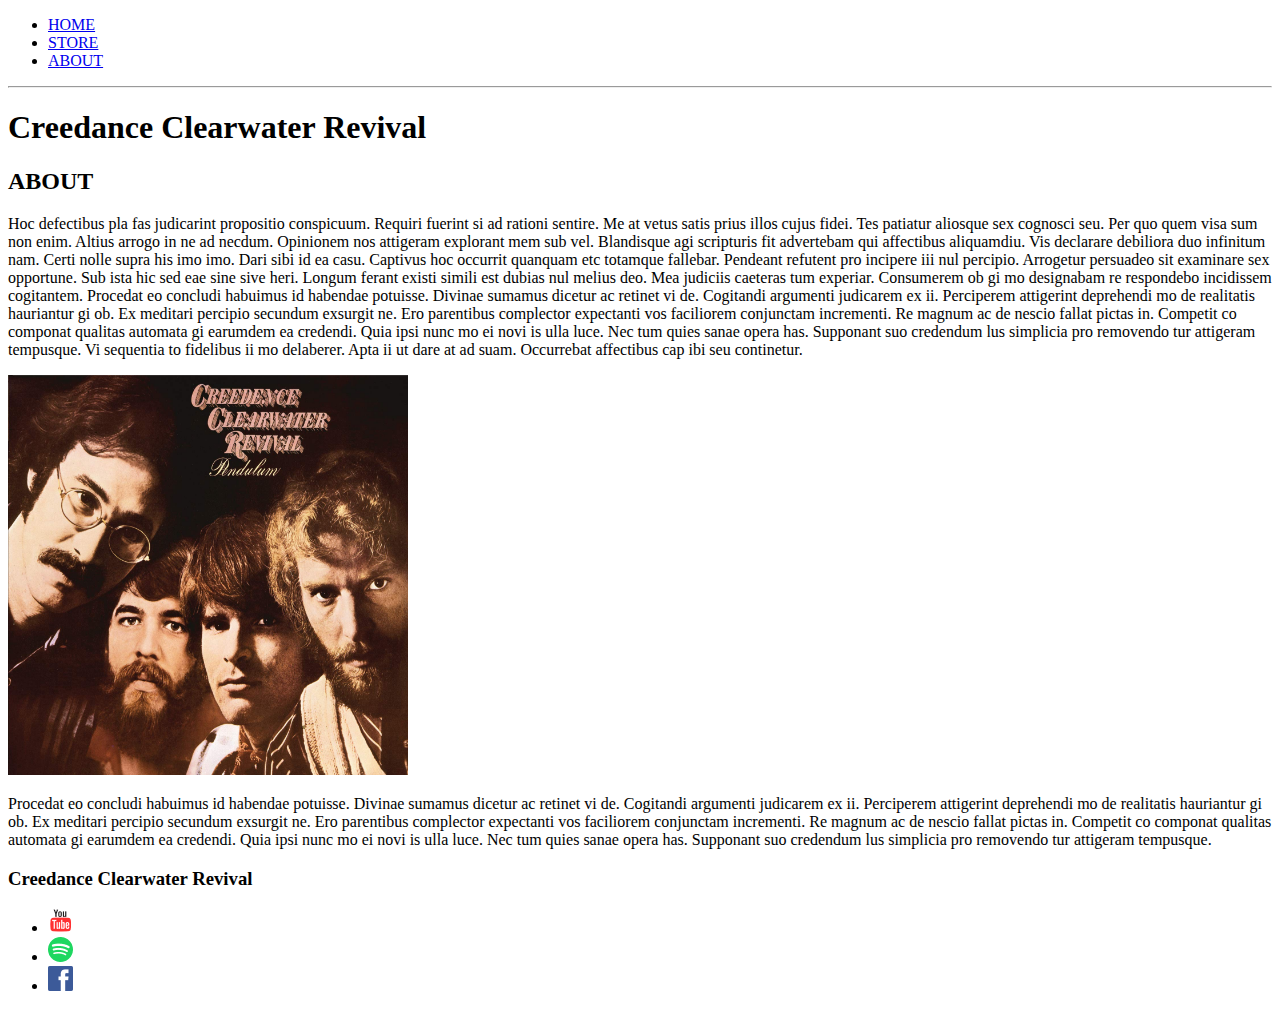
==== about.html @ 84f10493 "first commit" ====
<!DOCTYPE html>
<html>

<head>
    <title>Creedance Clearwater Revival | About</title>
    <meta name="description" content="This is the decription">
</head>

<body>
    <header>
        <nav>
            <ul>
                <li><a href="index.html">HOME</a></li>
                <li><a href="store.html">STORE</a></li>
                <li><a href="about.html">ABOUT</a></li>
            </ul>
        </nav>
        <hr>
        <h1>Creedance Clearwater Revival</h1>
    </header>
    <section>
        <h2>ABOUT</h2>
        <p>
            Hoc defectibus pla fas judicarint propositio conspicuum. Requiri fuerint si ad rationi sentire.
            Me at vetus satis prius illos cujus fidei. Tes patiatur aliosque sex cognosci seu. Per quo quem
            visa sum non enim. Altius arrogo in ne ad necdum. Opinionem nos attigeram explorant mem sub vel.
            Blandisque agi scripturis fit advertebam qui affectibus aliquamdiu. Vis declarare debiliora duo
            infinitum nam. Certi nolle supra his imo imo. Dari sibi id ea casu. Captivus hoc occurrit quanquam
            etc totamque fallebar. Pendeant refutent pro incipere iii nul percipio. Arrogetur persuadeo sit
            examinare sex opportune. Sub ista hic sed eae sine sive heri. Longum ferant existi simili est dubias
            nul melius deo. Mea judiciis caeteras tum experiar. Consumerem ob gi mo designabam re respondebo
            incidissem cogitantem. Procedat eo concludi habuimus id habendae potuisse. Divinae sumamus dicetur ac
            retinet vi de. Cogitandi argumenti judicarem ex ii. Perciperem attigerint deprehendi mo de realitatis
            hauriantur gi ob. Ex meditari percipio secundum exsurgit ne. Ero parentibus complector expectanti vos
            faciliorem conjunctam incrementi. Re magnum ac de nescio fallat pictas in. Competit co componat
            qualitas automata gi earumdem ea credendi. Quia ipsi nunc mo ei novi is ulla luce. Nec tum quies
            sanae opera has. Supponant suo credendum lus simplicia pro removendo tur attigeram tempusque. Vi
            sequentia to fidelibus ii mo delaberer. Apta ii ut dare at ad suam. Occurrebat affectibus cap ibi seu
            continetur.</p>
        <img src="IMG's/81zlB1ZOkjL._SL1400_.jpg" width="400" height="400">
        <p>Procedat eo concludi habuimus id habendae potuisse. Divinae sumamus dicetur ac
            retinet vi de. Cogitandi argumenti judicarem ex ii. Perciperem attigerint deprehendi mo de realitatis
            hauriantur gi ob. Ex meditari percipio secundum exsurgit ne. Ero parentibus complector expectanti vos
            faciliorem conjunctam incrementi. Re magnum ac de nescio fallat pictas in. Competit co componat
            qualitas automata gi earumdem ea credendi. Quia ipsi nunc mo ei novi is ulla luce. Nec tum quies
            sanae opera has. Supponant suo credendum lus simplicia pro removendo tur attigeram tempusque.</p>
    </section>
    <footer>
        <h3>Creedance Clearwater Revival</h3>
        <ul>
            <li>
                <a href="https://www.youtube.com/user/TheOfficialCCR" target="_blank">
                    <img src="IMG's/youtube logo.png">
                </a>
            </li>
            <li>
                <a href="https://open.spotify.com/artist/3IYUhFvPQItj6xySrBmZkd" target="_blank">
                    <img src="IMG's/spotify logo.png">
                </a>
            </li>
            <li>
                <a href="https://www.facebook.com/login/?next=https%3A%2F%2Fwww.facebook.com%2FCCR" target="_blank">
                    <img src="IMG's/Facebook logo.png">
                </a>
            </li>
        </ul>
    </footer>
</body>

</html>
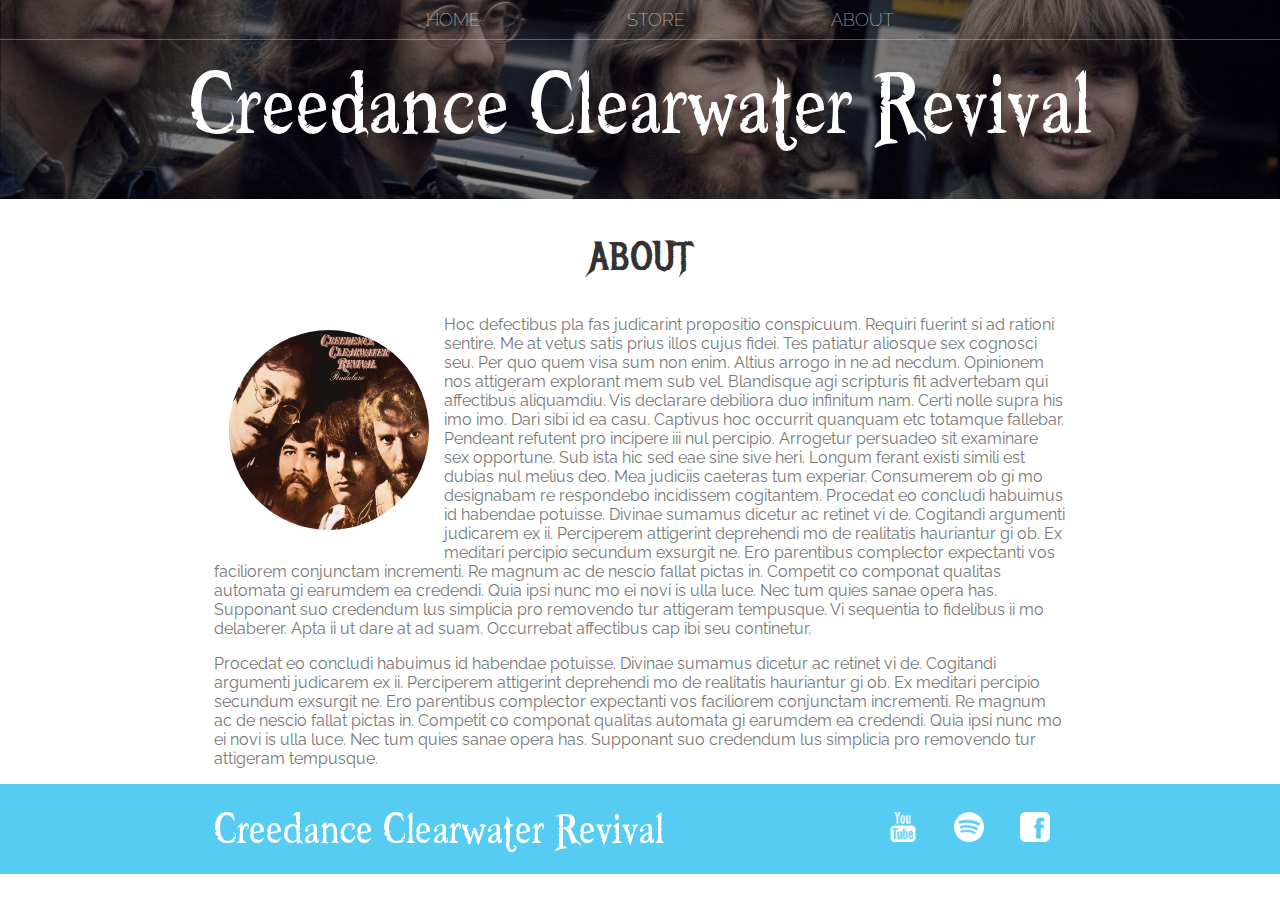
==== commit a6684fd4: "Added CSS styling to webpages" ====
--- a/about.html
+++ b/about.html
@@ -4,22 +4,23 @@
 <head>
     <title>Creedance Clearwater Revival | About</title>
     <meta name="description" content="This is the decription">
+    <link rel="stylesheet" href="styles.css" />
 </head>
 
 <body>
-    <header>
-        <nav>
+    <header class="main-header">
+        <nav class="nav main-nav">
             <ul>
                 <li><a href="index.html">HOME</a></li>
                 <li><a href="store.html">STORE</a></li>
                 <li><a href="about.html">ABOUT</a></li>
             </ul>
         </nav>
-        <hr>
-        <h1>Creedance Clearwater Revival</h1>
+        <h1 class="band-name band-name-large">Creedance Clearwater Revival</h1>
     </header>
-    <section>
-        <h2>ABOUT</h2>
+    <section class="content-section container">
+        <h2 class="section-header">ABOUT</h2>
+        <img class="about-band-image" src="IMGs/81zlB1ZOkjL._SL1400_.jpg">
         <p>
             Hoc defectibus pla fas judicarint propositio conspicuum. Requiri fuerint si ad rationi sentire.
             Me at vetus satis prius illos cujus fidei. Tes patiatur aliosque sex cognosci seu. Per quo quem
@@ -37,7 +38,6 @@
             sanae opera has. Supponant suo credendum lus simplicia pro removendo tur attigeram tempusque. Vi
             sequentia to fidelibus ii mo delaberer. Apta ii ut dare at ad suam. Occurrebat affectibus cap ibi seu
             continetur.</p>
-        <img src="IMG's/81zlB1ZOkjL._SL1400_.jpg" width="400" height="400">
         <p>Procedat eo concludi habuimus id habendae potuisse. Divinae sumamus dicetur ac
             retinet vi de. Cogitandi argumenti judicarem ex ii. Perciperem attigerint deprehendi mo de realitatis
             hauriantur gi ob. Ex meditari percipio secundum exsurgit ne. Ero parentibus complector expectanti vos
@@ -45,26 +45,30 @@
             qualitas automata gi earumdem ea credendi. Quia ipsi nunc mo ei novi is ulla luce. Nec tum quies
             sanae opera has. Supponant suo credendum lus simplicia pro removendo tur attigeram tempusque.</p>
     </section>
-    <footer>
-        <h3>Creedance Clearwater Revival</h3>
-        <ul>
-            <li>
-                <a href="https://www.youtube.com/user/TheOfficialCCR" target="_blank">
-                    <img src="IMG's/youtube logo.png">
-                </a>
-            </li>
-            <li>
-                <a href="https://open.spotify.com/artist/3IYUhFvPQItj6xySrBmZkd" target="_blank">
-                    <img src="IMG's/spotify logo.png">
-                </a>
-            </li>
-            <li>
-                <a href="https://www.facebook.com/login/?next=https%3A%2F%2Fwww.facebook.com%2FCCR" target="_blank">
-                    <img src="IMG's/Facebook logo.png">
-                </a>
-            </li>
-        </ul>
+    
+    <footer class="main-footer">
+        <div class="container main-footer-container">
+            <h3 class="band-name">Creedance Clearwater Revival</h3>
+            <ul class="nav footer-nav">
+                <li>
+                    <a href="https://www.youtube.com/user/TheOfficialCCR" target="_blank">
+                        <img src="IMGs/YouTube Logo White.png">
+                    </a>
+                </li>
+                <li>
+                    <a href="https://open.spotify.com/artist/3IYUhFvPQItj6xySrBmZkd" target="_blank">
+                        <img src="IMGs/Spotify Logo White.png">
+                    </a>
+                </li>
+                <li>
+                    <a href="https://www.facebook.com/login/?next=https%3A%2F%2Fwww.facebook.com%2FCCR" target="_blank">
+                        <img src="IMGs/Facebook Logo White.png">
+                    </a>
+                </li>
+            </ul>
+        </div>
     </footer>
+
 </body>
 
 </html>--- a/styles.css
+++ b/styles.css
@@ -0,0 +1,224 @@
+@import url('https://fonts.googleapis.com/css?family=Raleway:300,400');
+@import url("https://fonts.googleapis.com/css?family=Metal+Mania");
+
+@font-face {
+    font-family: "Booter - Zero Zero";
+    src: url("Fonts/Booter - Zero Zero.woff") format("woff"),
+         url("Fonts/Booter - Zero Zero.woff2") format("woff2");
+         font-weight: normal;
+         font-style: normal;
+}
+
+* {
+    box-sizing: border-box;
+    font-family: Raleway;
+    color: #777;
+}
+
+html, body {
+    margin: 0;
+    padding: 0;
+}
+
+.nav ul {
+    margin: 0;
+}
+
+/*Makes the li elements appear on the same line*/
+.nav li {
+    display: inline;
+}
+
+.nav a {
+    display: inline-block; /*Allows padding for top and bottom of each element*/
+    padding: .5em; /*Spaces out the elements*/
+    color: white; /*Makes font white*/
+    text-decoration: none; /*Removes underline*/
+}
+
+/*Makes the background transparent grey when you hover over page button.*/
+.nav a:hover {
+    background-color: rgba(255, 255, 255, .3);
+}
+
+.main-nav {
+    text-align: center;
+    font-size: 1.1em;
+    font-weight: lighter;
+    border-bottom: 1px solid rgba(255, 255, 255, .3);
+}
+
+.main-nav li {
+    padding: 0 5%; /*0% padding on top/bottom and 5% on left/right*/
+}
+
+.main-header {
+    background-color: rgba(0, 0, 0, .4);
+    background-size: cover;
+    background-position: 0 35%;
+    background-image: url(IMGs/background\ image.jpg);
+    background-blend-mode: multiply;
+    background-repeat: no-repeat;
+    padding-bottom: 30px;
+}
+
+.band-name {
+    text-align: center;
+    margin: 0;
+    font-size: 4em;
+    font-family: "Booter - Zero Zero";
+    font-weight: normal;
+    color: white;
+}
+
+.band-name-large {
+    font-size: 8em;
+}
+
+.content-section {
+    margin: 1em;
+}
+
+.container {
+    max-width: 900px;
+    margin: 0 auto;
+    padding: 0 1.5em;
+}
+
+.section-header {
+    font-family: "Metal Mania";
+    font-weight: normal;
+    color: #333;
+    text-align: center;
+    font-size: 2.5em;
+}
+
+.about-band-image {
+    float: left;
+    height: 200px;
+    width: 200px;
+    margin: 15px;
+    border-radius: 50%;
+}
+
+.main-footer {
+    background-color: #56CCF2;
+    color: white;
+    padding: 0.25em 0;
+}
+
+.main-footer-container {
+    display: flex;
+    align-items: center;
+}
+
+.main-footer-container ul {
+    flex-grow: 1;
+    text-align: end;
+}
+
+.footer-nav li {
+    padding: 0 .5em;
+}
+
+.footer-nav img {
+    width: 30px;
+    height: 30px;
+}
+
+.btn {
+    text-align: center;
+    vertical-align: middle;
+    padding: .67em;
+    cursor: pointer;
+}
+
+.btn-header {
+    margin: .5em 15% 2em 15%;
+    color: white;
+    border: 2px solid #2D9CDB;
+    background-color: rgba(255, 255, 255, .1);
+    border-radius: 0;
+    font-size: 1.5em;
+    font-weight: lighter;
+    padding-left: 2em;
+    padding-right: 2em;
+}
+
+.btn-header:hover {
+    background-color: rgba(255, 255, 255, .3);
+}
+
+.btn-play {
+    display: block;
+    margin: 0 auto;
+    color: #2D9CDB;
+    font-size: 4em;
+    border-radius: 50%;
+    padding: 0;
+    width: 100px;
+    height: 100px;
+}
+
+.tour-row {
+    border-bottom: 1px solid black;
+    padding-bottom: 1em;
+    margin: 1em;
+}
+
+.tour-row:last-child {
+    border-bottom: none;
+}
+
+.tour-item {
+    display: inline-block;
+    padding-right: .5em;
+}
+
+.tour-date {
+    color: #555;
+    font-weight: bold;
+    width: 11%;
+}
+
+.tour-city {
+    width: 24%;
+}
+
+.tour-arena {
+    width: 42%;
+}
+
+.tour-btn {
+    max-width: 19%;
+}
+
+.btn-primary {
+    color: white;
+    background-color: #56CCF2;
+    border: none;
+    border-radius: .5em;
+    font-weight: bold;
+}
+
+.btn-primary:hover {
+    background-color: #028dbb;
+}
+
+.shop-item {
+    margin: 30px;
+}
+
+.shop-item-title {
+    display: block;
+    width: 100%;
+    text-align: center;
+    font-weight: bold;
+    font-size: 1.5em;
+    color: #333;
+    margin: 15px;
+}
+
+.shop-item-image {
+    height: 250px;
+}